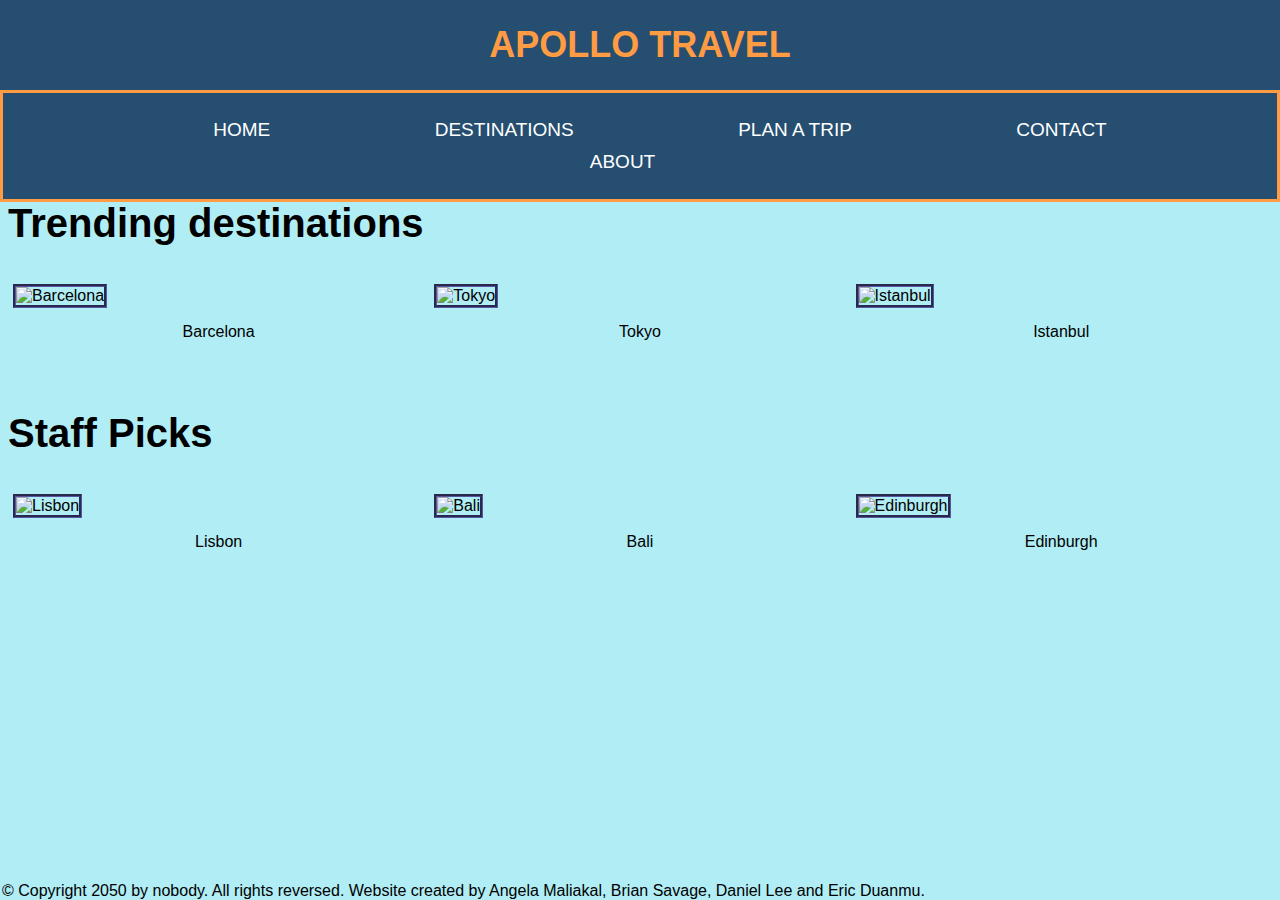
==== index.html @ e7d04b49 "Update index.html" ====
<!doctype html>
<html>
  <head>

    <link rel="stylesheet" type="text/css" href="external.css">
    <script src="https://ajax.googleapis.com/ajax/libs/jquery/3.4.1/jquery.min.js"></script>
    <meta charset="utf-8">
    <title>COMP 20 - MIDTERM PROJECT - HOME</title>

  </head>
  <body>

    <header>
      <h1>APOLLO TRAVEL</h1>
      <nav>
        <ul>
          <li>
            <a>HOME</a>
          </li>
          <li>
            <a href="destinations.html">DESTINATIONS</a>
          </li>
          <li>
            <a href="planatrip.html">PLAN A TRIP</a>
          </li>
          <li>
            <a href="contact.html">CONTACT</a>
          </li>
          <li>
            <a href="about.html" style="margin-right: 155px;">ABOUT</a>
          </li>
        </ul>
      </nav>
    </header>

    <br style = "line-height: 10px">

    <h2 style ="font-size: 40px; margin-top: 175px">Trending destinations</h2>
    <div class = "row">
        <div class = "city_column">
            <img src="https://lonelyplanetimages.imgix.net/a/g/hi/t/c81f09d36451a030f40f459726f31a96-barcelona.jpeg?sharp=10&vib=20&w=1200" alt="Barcelona" style="width:100%; height: 200px; border-style:groove; border-color: #5656a2">
            <div class ="city_name">Barcelona</div>
        </div>
        <div class = "city_column">
            <img src ="https://encrypted-tbn0.gstatic.com/images?q=tbn:ANd9GcRrkQ77q3PEp98M8Caf3F2b9XlmmqmU-evUsosR-Fx7D6hY42hU" alt ="Tokyo" style="width: 100%; height: 200px; border-style:groove; border-color: #5656a2">
            <div class ="city_name">Tokyo</div>
        </div>
        <div class = "city_column">
            <img src="https://www.travelbeginsat40.com/wp-content/uploads/2019/07/The-View-of-Istanbul-5.jpg" alt="Istanbul" style ="width:100%; height: 200px; border-style:groove; border-color: #5656a2">
            <div class ="city_name">Istanbul</div>
        </div>
    </div>

    <h2 style="font-size: 40px; margin-top: 50px">Staff Picks</h2>
    <div class = "row">
        <div class = "city_column">
            <img src="https://www.telegraph.co.uk/content/dam/Travel/Destinations/Europe/Portugal/Lisbon/lisbon-lead-image.jpg?imwidth=450" alt="Lisbon" style="width:100%; height: 200px; border-style:groove; border-color: #5656a2">
            <div class ="city_name">Lisbon</div>
        </div>
        <div class = "city_column">
            <img src="https://img.jakpost.net/c/2018/02/01/2018_02_01_39875_1517462499._large.jpg" alt="Bali" style="width:100%; height: 200px; border-style:groove; border-color: #5656a2">
            <div class ="city_name">Bali</div>
        </div>
        <div class = "city_column">
            <img src="https://sprudge.com/wp-content/uploads/2019/04/Edinburgh.jpg" alt="Edinburgh" style="width:100%; height: 200px; border-style:groove; border-color: #5656a2">
            <div class ="city_name">Edinburgh</div>
        </div>
    </div>

    <br><br><br><br><br>
    
    <footer>
      © Copyright 2050 by nobody. All rights reversed. Website created by Angela Maliakal, Brian Savage, Daniel Lee and Eric Duanmu.
    </footer>

  </body>
</html>
---- external.css ----
body, html {
  font-family: sans-serif;
  background-color: #b0edf5;
}
h1 {
  color: #FF9B42;
  font-size: 36px;
  text-align: center;
}
nav {
  position: fixed;
  background-color: #254E70;
  border: solid 3px #FF9B42;
  font-family: sans-serif;
  padding: 5px 0;
  text-align: center;
  width: 100%;
}
nav a {
  color: #FFF;
  font-size: 19px;
  text-decoration: none;
  margin-top: 5px;
  margin-bottom: 5px;
  margin-left: 80px;
  margin-right: 80px;
  display: inline-block;
}
nav ul {
  text-decoration: none;
  list-style-type: circle;
  list-style-position: inside
}
nav ul li {
  text-decoration: none;
  display: inline-block;
}

* {
  box-sizing: border-box;
}

input[type=text], select, textarea {
  width: 100%;
  padding: 12px;
  border: 1px solid #ccc;
  border-radius: 4px;
  resize: vertical;
}

label {
  padding: 12px 12px 12px 0;
  display: inline-block;
}

input[type=submit] {
  background-color: #4CAF50;
  color: white;
  padding: 12px 20px;
  border: none;
  border-radius: 4px;
  cursor: pointer;
  float: right;
}

input[type=submit]:hover {
  background-color: #45a049;
}

.container {
  border-radius: 5px;
  background-color: #f2f2f2;
  padding: 20px;
}

.col-25 {
  float: left;
  width: 25%;
  margin-top: 6px;
}

.col-75 {
  float: left;
  width: 75%;
  margin-top: 6px;
}

/* Clear floats after the columns */
.row:after {
  content: "";
  display: table;
  clear: both;
}

/* Responsive layout - when the screen is less than 600px wide, make the two columns stack on top of each other instead of next to each other */
@media screen and (max-width: 600px) {
  .col-25, .col-75, input[type=submit] {
    width: 100%;
    margin-top: 0;
  }
}
.city_column{
              float: left; width: 33.33%; padding: 5px;
}
       
@media screen and (max-width: 500px){
     .city_column{
          width: 100%;
     }
}
div.city_name{
    padding: 15px;
    text-align: center;
}

.responsiveDestinations {
    margin: 10px;
    max-width: 50%;
    height: auto;
}

header {
  background-color: #254E70;
  position: fixed;
  width: 100%;
  top: 0;
  left: 0;
  right: 0;
}

footer {
  position: fixed;
  width: 100%;
  font-size: 16px;
  background-color: #b0edf5;
  bottom: 0;
  left: 2px;
  right: 0;
}
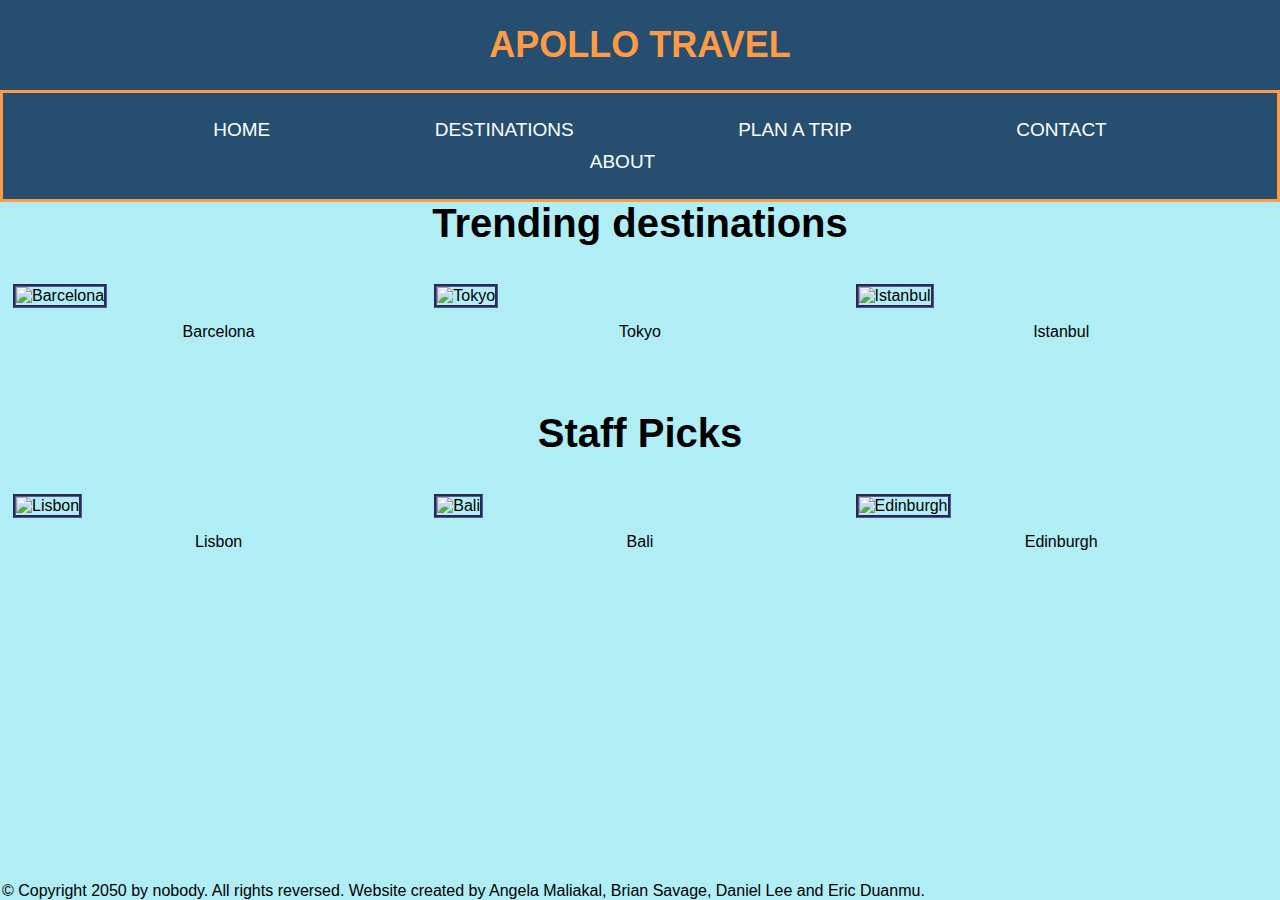
==== commit 8dba132d: "Update index.html" ====
--- a/index.html
+++ b/index.html
@@ -35,7 +35,7 @@
 
     <br style = "line-height: 10px">
 
-    <h2 style ="font-size: 40px; margin-top: 175px">Trending destinations</h2>
+    <h2 style ="font-size: 40px; margin-top: 175px; text-align: center;">Trending destinations</h2>
     <div class = "row">
         <div class = "city_column">
             <img src="https://lonelyplanetimages.imgix.net/a/g/hi/t/c81f09d36451a030f40f459726f31a96-barcelona.jpeg?sharp=10&vib=20&w=1200" alt="Barcelona" style="width:100%; height: 200px; border-style:groove; border-color: #5656a2">
@@ -51,7 +51,7 @@
         </div>
     </div>
 
-    <h2 style="font-size: 40px; margin-top: 50px">Staff Picks</h2>
+    <h2 style="font-size: 40px; margin-top: 50px; text-align: center;">Staff Picks</h2>
     <div class = "row">
         <div class = "city_column">
             <img src="https://www.telegraph.co.uk/content/dam/Travel/Destinations/Europe/Portugal/Lisbon/lisbon-lead-image.jpg?imwidth=450" alt="Lisbon" style="width:100%; height: 200px; border-style:groove; border-color: #5656a2">
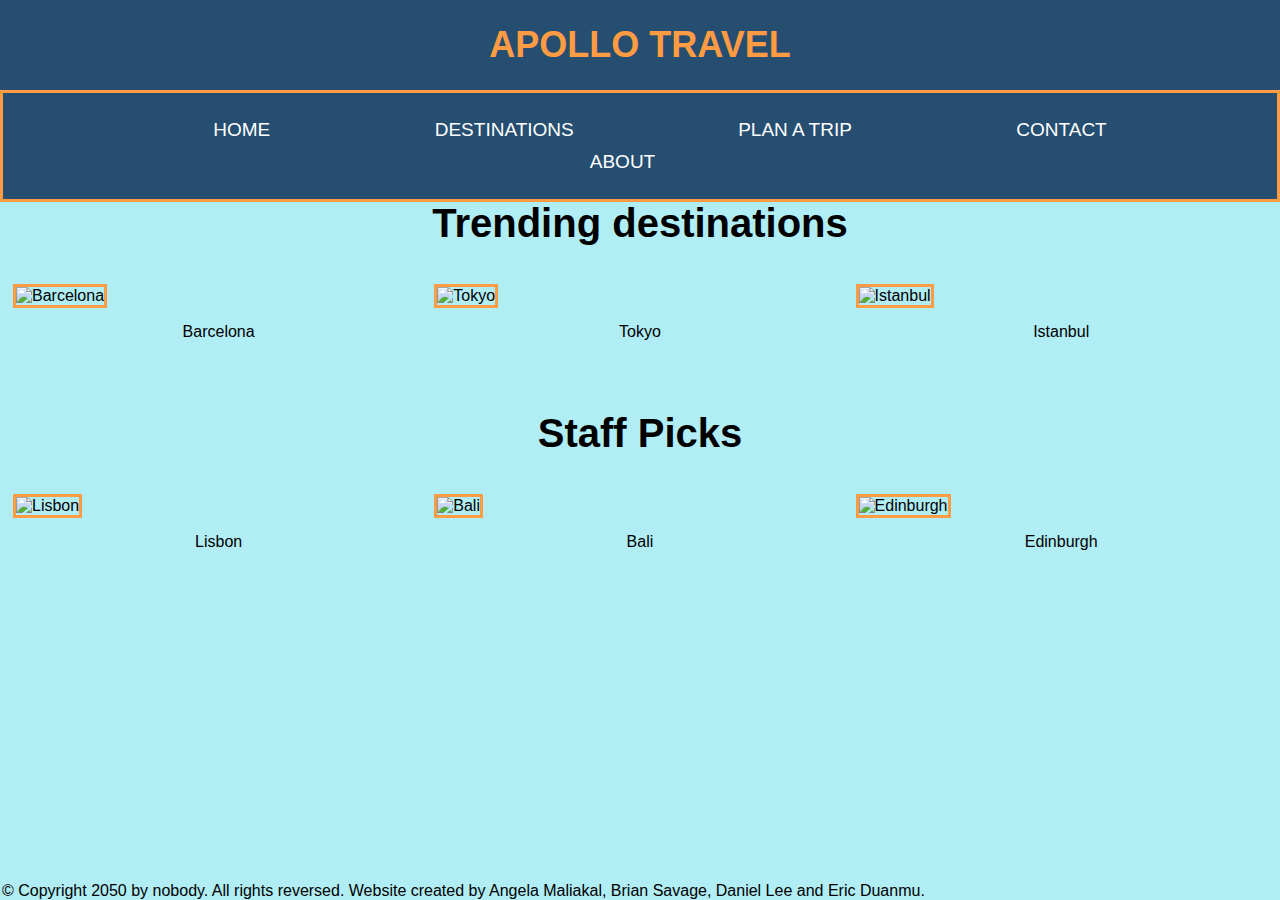
==== commit 8f81e58d: "Update index.html" ====
--- a/index.html
+++ b/index.html
@@ -38,15 +38,15 @@
     <h2 style ="font-size: 40px; margin-top: 175px; text-align: center;">Trending destinations</h2>
     <div class = "row">
         <div class = "city_column">
-            <img src="https://lonelyplanetimages.imgix.net/a/g/hi/t/c81f09d36451a030f40f459726f31a96-barcelona.jpeg?sharp=10&vib=20&w=1200" alt="Barcelona" style="width:100%; height: 200px; border-style:groove; border-color: #5656a2">
+            <img src="https://lonelyplanetimages.imgix.net/a/g/hi/t/c81f09d36451a030f40f459726f31a96-barcelona.jpeg?sharp=10&vib=20&w=1200" alt="Barcelona" style="width:100%; height: 200px; border: solid 3px #FF9B42;">
             <div class ="city_name">Barcelona</div>
         </div>
         <div class = "city_column">
-            <img src ="https://encrypted-tbn0.gstatic.com/images?q=tbn:ANd9GcRrkQ77q3PEp98M8Caf3F2b9XlmmqmU-evUsosR-Fx7D6hY42hU" alt ="Tokyo" style="width: 100%; height: 200px; border-style:groove; border-color: #5656a2">
+            <img src ="https://encrypted-tbn0.gstatic.com/images?q=tbn:ANd9GcRrkQ77q3PEp98M8Caf3F2b9XlmmqmU-evUsosR-Fx7D6hY42hU" alt ="Tokyo" style="width: 100%; height: 200px; border: solid 3px #FF9B42;">
             <div class ="city_name">Tokyo</div>
         </div>
         <div class = "city_column">
-            <img src="https://www.travelbeginsat40.com/wp-content/uploads/2019/07/The-View-of-Istanbul-5.jpg" alt="Istanbul" style ="width:100%; height: 200px; border-style:groove; border-color: #5656a2">
+            <img src="https://www.travelbeginsat40.com/wp-content/uploads/2019/07/The-View-of-Istanbul-5.jpg" alt="Istanbul" style ="width:100%; height: 200px; border: solid 3px #FF9B42;">
             <div class ="city_name">Istanbul</div>
         </div>
     </div>
@@ -54,21 +54,21 @@
     <h2 style="font-size: 40px; margin-top: 50px; text-align: center;">Staff Picks</h2>
     <div class = "row">
         <div class = "city_column">
-            <img src="https://www.telegraph.co.uk/content/dam/Travel/Destinations/Europe/Portugal/Lisbon/lisbon-lead-image.jpg?imwidth=450" alt="Lisbon" style="width:100%; height: 200px; border-style:groove; border-color: #5656a2">
+            <img src="https://www.telegraph.co.uk/content/dam/Travel/Destinations/Europe/Portugal/Lisbon/lisbon-lead-image.jpg?imwidth=450" alt="Lisbon" style="width:100%; height: 200px; border: solid 3px #FF9B42;">
             <div class ="city_name">Lisbon</div>
         </div>
         <div class = "city_column">
-            <img src="https://img.jakpost.net/c/2018/02/01/2018_02_01_39875_1517462499._large.jpg" alt="Bali" style="width:100%; height: 200px; border-style:groove; border-color: #5656a2">
+            <img src="https://img.jakpost.net/c/2018/02/01/2018_02_01_39875_1517462499._large.jpg" alt="Bali" style="width:100%; height: 200px; border: solid 3px #FF9B42;">
             <div class ="city_name">Bali</div>
         </div>
         <div class = "city_column">
-            <img src="https://sprudge.com/wp-content/uploads/2019/04/Edinburgh.jpg" alt="Edinburgh" style="width:100%; height: 200px; border-style:groove; border-color: #5656a2">
+            <img src="https://sprudge.com/wp-content/uploads/2019/04/Edinburgh.jpg" alt="Edinburgh" style="width:100%; height: 200px; border: solid 3px #FF9B42;">
             <div class ="city_name">Edinburgh</div>
         </div>
     </div>
 
     <br><br><br><br><br>
-    
+
     <footer>
       © Copyright 2050 by nobody. All rights reversed. Website created by Angela Maliakal, Brian Savage, Daniel Lee and Eric Duanmu.
     </footer>
--- a/external.css
+++ b/external.css
@@ -100,9 +100,9 @@
   }
 }
 .city_column{
-              float: left; width: 33.33%; padding: 5px;
+    float: left; width: 33.33%; padding: 5px;
 }
-       
+
 @media screen and (max-width: 500px){
      .city_column{
           width: 100%;
@@ -120,6 +120,7 @@
 }
 
 header {
+  z-index: 10;
   background-color: #254E70;
   position: fixed;
   width: 100%;
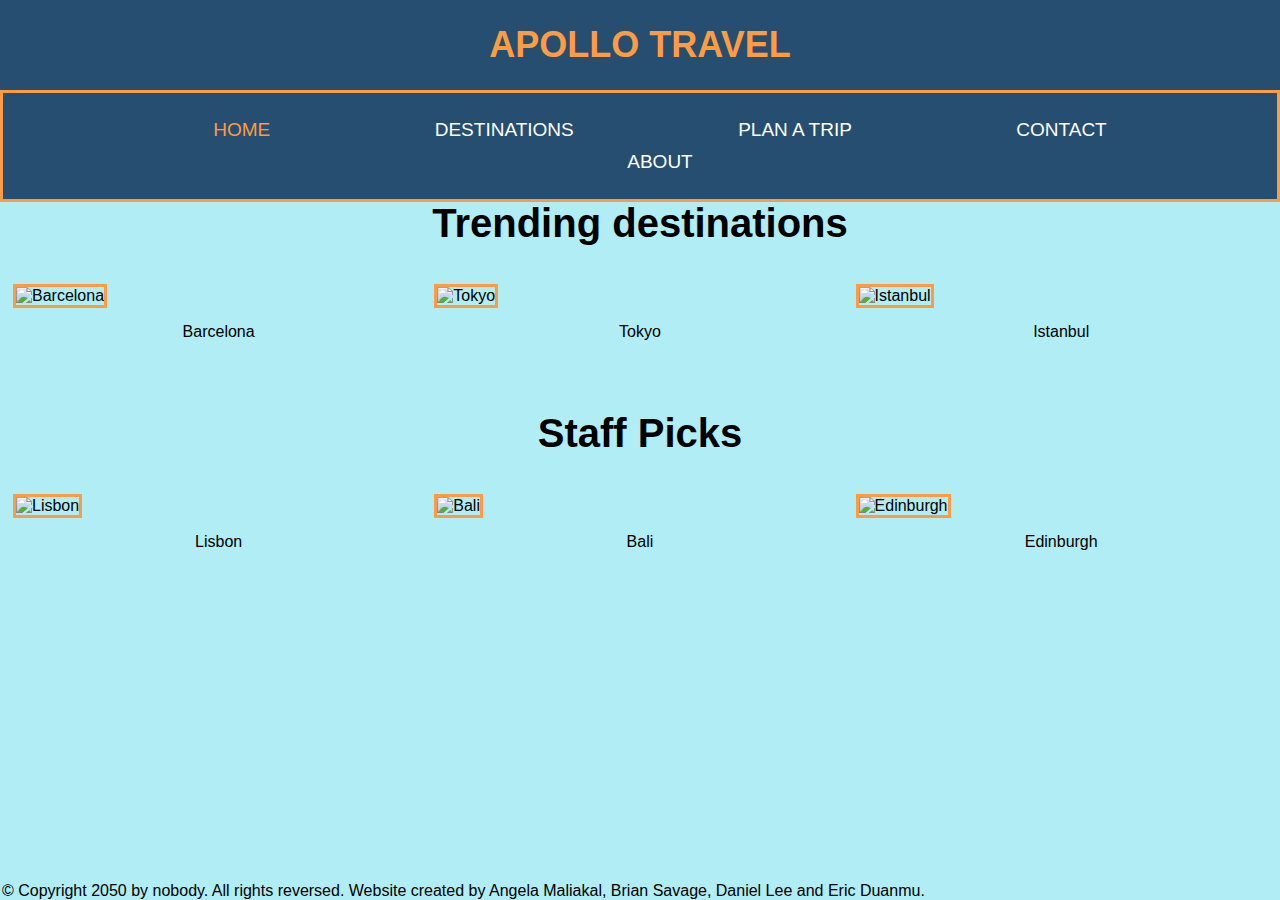
==== commit b819b8d9: "Add files via upload" ====
--- a/index.html
+++ b/index.html
@@ -6,6 +6,22 @@
     <script src="https://ajax.googleapis.com/ajax/libs/jquery/3.4.1/jquery.min.js"></script>
     <meta charset="utf-8">
     <title>COMP 20 - MIDTERM PROJECT - HOME</title>
+    <style>
+        [class*="city_column"] {
+              width: 100%;
+        }
+
+        @media only screen and (min-width:560px){
+            .city_column{
+                width: 33.33%;
+            }
+        }
+        @media only screen and (max-width: 805px){
+            .trend{
+                padding-top: 100px;
+            }
+        }
+    </style>
 
   </head>
   <body>
@@ -15,19 +31,19 @@
       <nav>
         <ul>
           <li>
-            <a>HOME</a>
+            <a class="currentTab">HOME</a>
           </li>
           <li>
-            <a href="destinations.html">DESTINATIONS</a>
+            <a class="notCurrentTab" href="destinations.html">DESTINATIONS</a>
           </li>
           <li>
-            <a href="planatrip.html">PLAN A TRIP</a>
+            <a class="notCurrentTab" href="planatrip.html">PLAN A TRIP</a>
           </li>
           <li>
-            <a href="contact.html">CONTACT</a>
+            <a class="notCurrentTab" href="contact.html">CONTACT</a>
           </li>
           <li>
-            <a href="about.html" style="margin-right: 155px;">ABOUT</a>
+            <a class="notCurrentTab" href="about.html">ABOUT</a>
           </li>
         </ul>
       </nav>
@@ -35,7 +51,7 @@
 
     <br style = "line-height: 10px">
 
-    <h2 style ="font-size: 40px; margin-top: 175px; text-align: center;">Trending destinations</h2>
+    <h2 class = "trend" style ="font-size: 40px; margin-top: 175px; text-align: center;">Trending destinations</h2>
     <div class = "row">
         <div class = "city_column">
             <img src="https://lonelyplanetimages.imgix.net/a/g/hi/t/c81f09d36451a030f40f459726f31a96-barcelona.jpeg?sharp=10&vib=20&w=1200" alt="Barcelona" style="width:100%; height: 200px; border: solid 3px #FF9B42;">
--- a/external.css
+++ b/external.css
@@ -55,7 +55,7 @@
 
 input[type=submit] {
   background-color: #4CAF50;
-  color: white;
+  color: #FFF;
   padding: 12px 20px;
   border: none;
   border-radius: 4px;
@@ -65,12 +65,6 @@
 
 input[type=submit]:hover {
   background-color: #45a049;
-}
-
-.container {
-  border-radius: 5px;
-  background-color: #f2f2f2;
-  padding: 20px;
 }
 
 .col-25 {
@@ -113,10 +107,36 @@
     text-align: center;
 }
 
+.rowDestinations {
+  margin-top: 4%;
+  display: inline-block;
+  margin-left: auto;
+  margin-right: auto;
+  height: 65%;
+}
+
 .responsiveDestinations {
-    margin: 10px;
-    max-width: 50%;
-    height: auto;
+   width: 45%;
+   height: 100%;
+   margin-left: 2%;
+   margin-top: -10%;
+}
+
+@media only screen and (min-width: 850px) {
+   .responsiveDestinations
+   {
+       width: 45%;
+       height: 100%;
+       margin-left: 2%;
+       margin-top: -10%;
+    }
+    .rowDestinations {
+       margin-top: 4%;
+       display: inline-block;
+       margin-left: auto;
+       margin-right: auto;
+       height: 65%;
+    }
 }
 
 header {
@@ -138,3 +158,11 @@
   left: 2px;
   right: 0;
 }
+
+.currentTab {
+  color: #FF9B42;
+}
+
+.notCurrentTab:hover {
+  color: #FF9B42;
+}
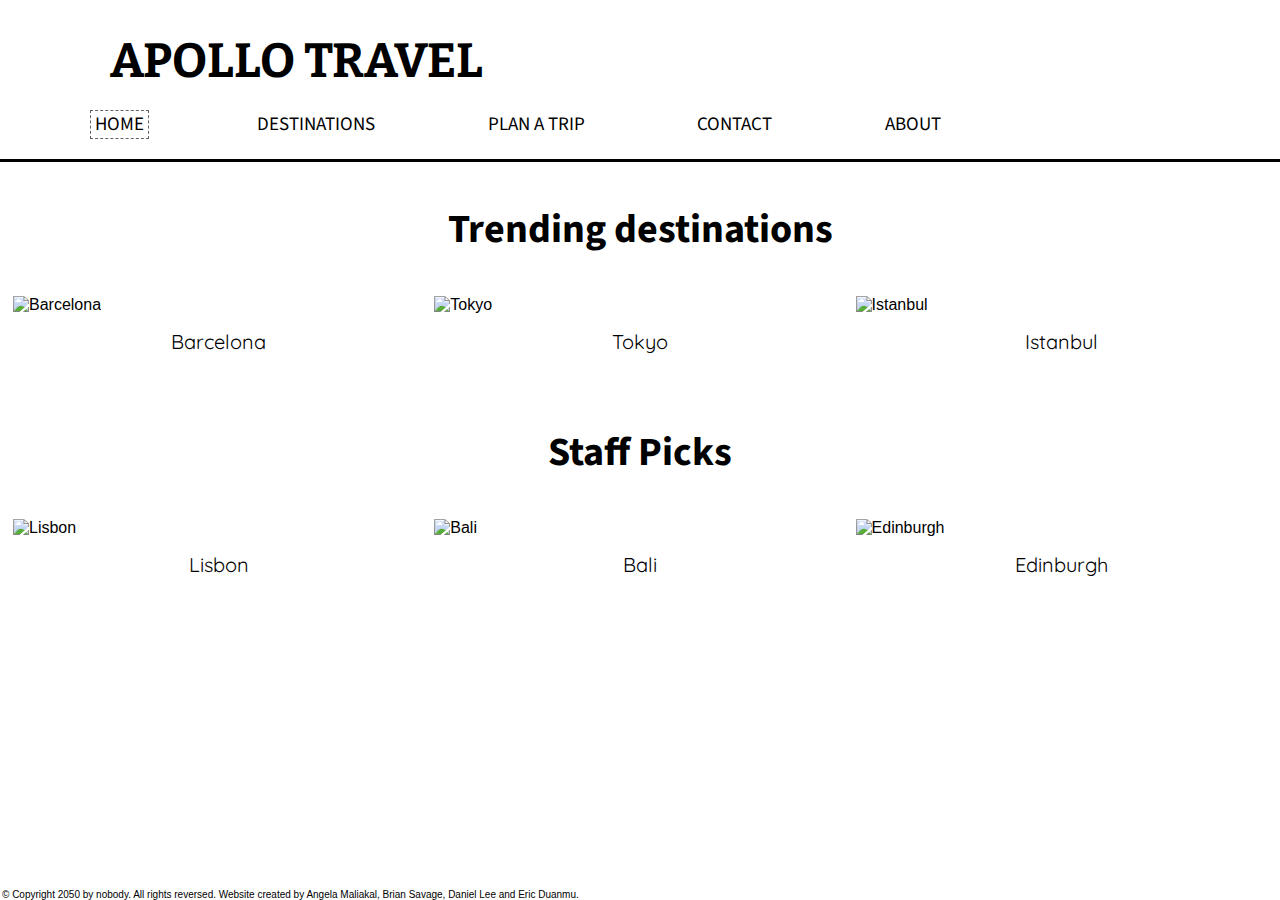
==== commit 2ca39810: "Update index.html" ====
--- a/index.html
+++ b/index.html
@@ -1,10 +1,11 @@
 <!doctype html>
 <html>
   <head>
-
+    <link href="https://fonts.googleapis.com/css?family=Bitter|Jomolhari|Quicksand|Source+Sans+Pro&display=swap" rel="stylesheet">
     <link rel="stylesheet" type="text/css" href="external.css">
     <script src="https://ajax.googleapis.com/ajax/libs/jquery/3.4.1/jquery.min.js"></script>
     <meta charset="utf-8">
+    <meta name="viewport" content="width=device-width, initial-scale=1.0">
     <title>COMP 20 - MIDTERM PROJECT - HOME</title>
     <style>
         [class*="city_column"] {
@@ -51,35 +52,35 @@
 
     <br style = "line-height: 10px">
 
-    <h2 class = "trend" style ="font-size: 40px; margin-top: 175px; text-align: center;">Trending destinations</h2>
+    <h2 class = "trend" style ="font-size: 40px; margin-top: 175px; text-align: center; font-family: 'Source Sans Pro', sans-serif;">Trending destinations</h2>
     <div class = "row">
         <div class = "city_column">
-            <img src="https://lonelyplanetimages.imgix.net/a/g/hi/t/c81f09d36451a030f40f459726f31a96-barcelona.jpeg?sharp=10&vib=20&w=1200" alt="Barcelona" style="width:100%; height: 200px; border: solid 3px #FF9B42;">
-            <div class ="city_name">Barcelona</div>
+            <img src="https://lonelyplanetimages.imgix.net/a/g/hi/t/c81f09d36451a030f40f459726f31a96-barcelona.jpeg?sharp=10&vib=20&w=1200" alt="Barcelona" style="width:100%; height: 200px;">
+            <div class ="city_name" style="font-family: 'Quicksand', sans-serif; font-size: 20px;">Barcelona</div>
         </div>
         <div class = "city_column">
-            <img src ="https://encrypted-tbn0.gstatic.com/images?q=tbn:ANd9GcRrkQ77q3PEp98M8Caf3F2b9XlmmqmU-evUsosR-Fx7D6hY42hU" alt ="Tokyo" style="width: 100%; height: 200px; border: solid 3px #FF9B42;">
-            <div class ="city_name">Tokyo</div>
+            <img src ="https://media.gettyimages.com/photos/shibuya-shopping-district-tokyo-japan-picture-id505797368" alt ="Tokyo" style="width: 100%; height: 200px;">
+            <div class ="city_name" style="font-family: 'Quicksand', sans-serif; font-size: 20px;">Tokyo</div>
         </div>
         <div class = "city_column">
-            <img src="https://www.travelbeginsat40.com/wp-content/uploads/2019/07/The-View-of-Istanbul-5.jpg" alt="Istanbul" style ="width:100%; height: 200px; border: solid 3px #FF9B42;">
-            <div class ="city_name">Istanbul</div>
+            <img src="https://www.travelbeginsat40.com/wp-content/uploads/2019/07/The-View-of-Istanbul-5.jpg" alt="Istanbul" style ="width:100%; height: 200px;">
+            <div class ="city_name" style="font-family: 'Quicksand', sans-serif; font-size: 20px;">Istanbul</div>
         </div>
     </div>
 
-    <h2 style="font-size: 40px; margin-top: 50px; text-align: center;">Staff Picks</h2>
+    <h2 style="font-size: 40px; margin-top: 50px; text-align: center; font-family: 'Source Sans Pro', sans-serif;">Staff Picks</h2>
     <div class = "row">
         <div class = "city_column">
-            <img src="https://www.telegraph.co.uk/content/dam/Travel/Destinations/Europe/Portugal/Lisbon/lisbon-lead-image.jpg?imwidth=450" alt="Lisbon" style="width:100%; height: 200px; border: solid 3px #FF9B42;">
-            <div class ="city_name">Lisbon</div>
+            <img src="https://www.telegraph.co.uk/content/dam/Travel/Destinations/Europe/Portugal/Lisbon/lisbon-lead-image.jpg?imwidth=450" alt="Lisbon" style="width:100%; height: 200px;">
+            <div class ="city_name" style="font-family: 'Quicksand', sans-serif; font-size: 20px;">Lisbon</div>
         </div>
         <div class = "city_column">
-            <img src="https://img.jakpost.net/c/2018/02/01/2018_02_01_39875_1517462499._large.jpg" alt="Bali" style="width:100%; height: 200px; border: solid 3px #FF9B42;">
-            <div class ="city_name">Bali</div>
+            <img src="https://img.jakpost.net/c/2018/02/01/2018_02_01_39875_1517462499._large.jpg" alt="Bali" style="width:100%; height: 200px;">
+            <div class ="city_name" style="font-family: 'Quicksand', sans-serif; font-size: 20px;">Bali</div>
         </div>
         <div class = "city_column">
-            <img src="https://sprudge.com/wp-content/uploads/2019/04/Edinburgh.jpg" alt="Edinburgh" style="width:100%; height: 200px; border: solid 3px #FF9B42;">
-            <div class ="city_name">Edinburgh</div>
+            <img src="https://sprudge.com/wp-content/uploads/2019/04/Edinburgh.jpg" alt="Edinburgh" style="width:100%; height: 200px;">
+            <div class ="city_name" style="font-family: 'Quicksand', sans-serif; font-size: 20px;">Edinburgh</div>
         </div>
     </div>
 
--- a/external.css
+++ b/external.css
@@ -1,30 +1,33 @@
 body, html {
   font-family: sans-serif;
-  background-color: #b0edf5;
+  background-color: #FFF;
 }
 h1 {
-  color: #FF9B42;
-  font-size: 36px;
-  text-align: center;
+  font-family: 'Bitter', serif;
+  color: #000;
+  font-size: 48px;
+  margin-left: 110px;
+  margin-bottom: 0px;
 }
 nav {
   position: fixed;
-  background-color: #254E70;
-  border: solid 3px #FF9B42;
+  background-color: #FFF;
+  border-bottom: solid 3px #000;
   font-family: sans-serif;
   padding: 5px 0;
-  text-align: center;
   width: 100%;
 }
 nav a {
-  color: #FFF;
+  font-family: 'Source Sans Pro', sans-serif;
+  color: #000;
   font-size: 19px;
   text-decoration: none;
-  margin-top: 5px;
+  margin-top: 0px;
   margin-bottom: 5px;
-  margin-left: 80px;
-  margin-right: 80px;
-  display: inline-block;
+  margin-left: 50px;
+  margin-right: 50px;
+  padding-left: 4px;
+  padding-right: 4px;
 }
 nav ul {
   text-decoration: none;
@@ -97,22 +100,16 @@
     float: left; width: 33.33%; padding: 5px;
 }
 
-@media screen and (max-width: 500px){
-     .city_column{
-          width: 100%;
-     }
-}
 div.city_name{
     padding: 15px;
     text-align: center;
 }
 
 .rowDestinations {
-  margin-top: 4%;
-  display: inline-block;
+  margin-top: -5%;
   margin-left: auto;
   margin-right: auto;
-  height: 65%;
+  height: 45%;
 }
 
 .responsiveDestinations {
@@ -131,17 +128,17 @@
        margin-top: -10%;
     }
     .rowDestinations {
-       margin-top: 4%;
+       margin-top: -5%;
        display: inline-block;
        margin-left: auto;
        margin-right: auto;
-       height: 65%;
+       height: 45%;
     }
 }
 
 header {
   z-index: 10;
-  background-color: #254E70;
+  background-color: #FFF;
   position: fixed;
   width: 100%;
   top: 0;
@@ -152,17 +149,18 @@
 footer {
   position: fixed;
   width: 100%;
-  font-size: 16px;
-  background-color: #b0edf5;
+  font-size: 10px;
+  background-color: #FFF;
   bottom: 0;
   left: 2px;
   right: 0;
 }
 
 .currentTab {
-  color: #FF9B42;
+  color: #000;
+  border: dashed 1px #636363;
 }
 
 .notCurrentTab:hover {
-  color: #FF9B42;
+  color: #636363;
 }
